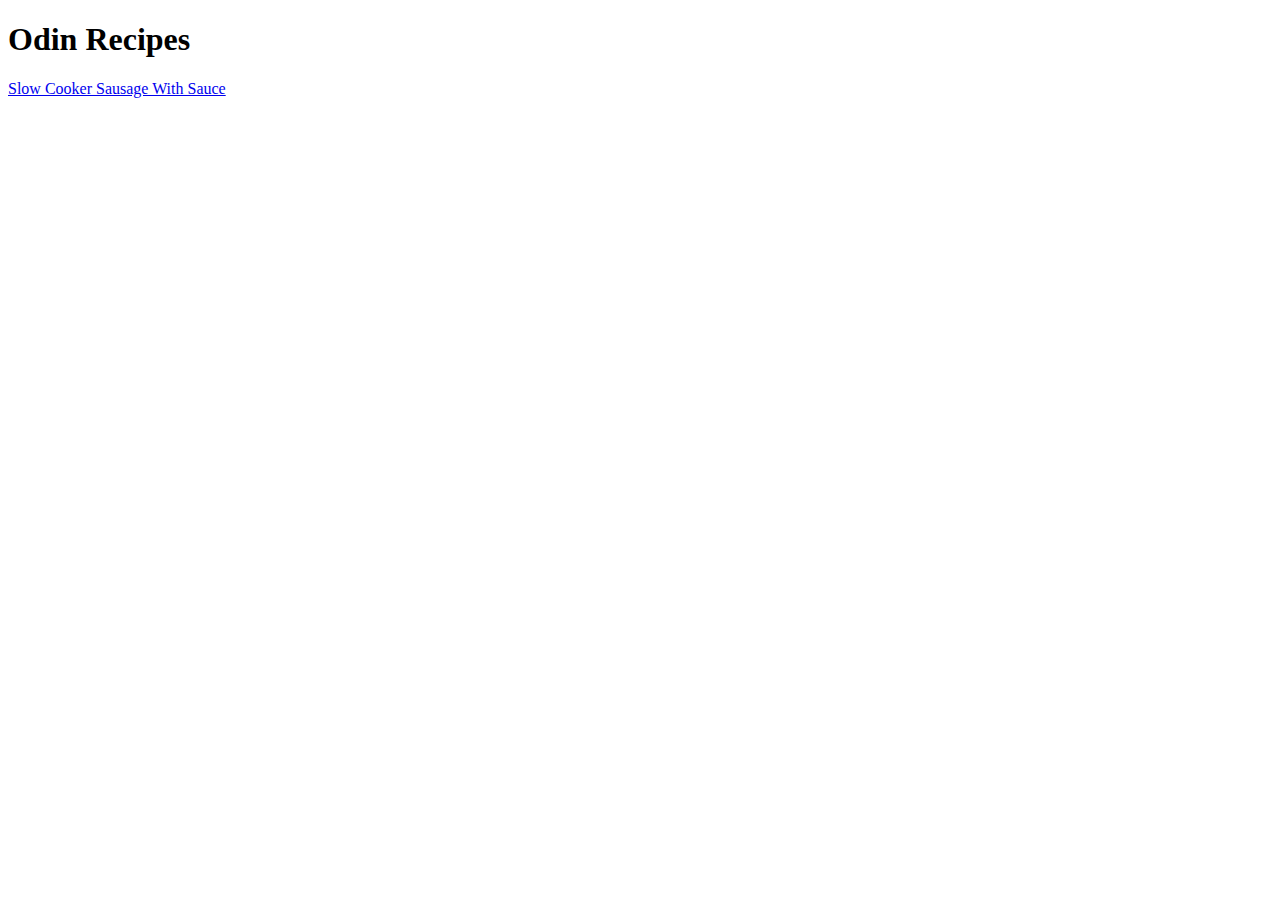
==== index.html @ 8bb9fc7f "Add the title for the sausage recipe" ====
<!DOCTYPE html>
<html lang="en">
    <head>
        <meta charset="UTF-8">
        <title>Odin Recipes</title>
    </head>
    <body>
        <h1>Odin Recipes</h1>

        <a href="recipes/slow-cooker-sausage-with-sauce.html">Slow Cooker Sausage With Sauce</a>
    </body>
</html>
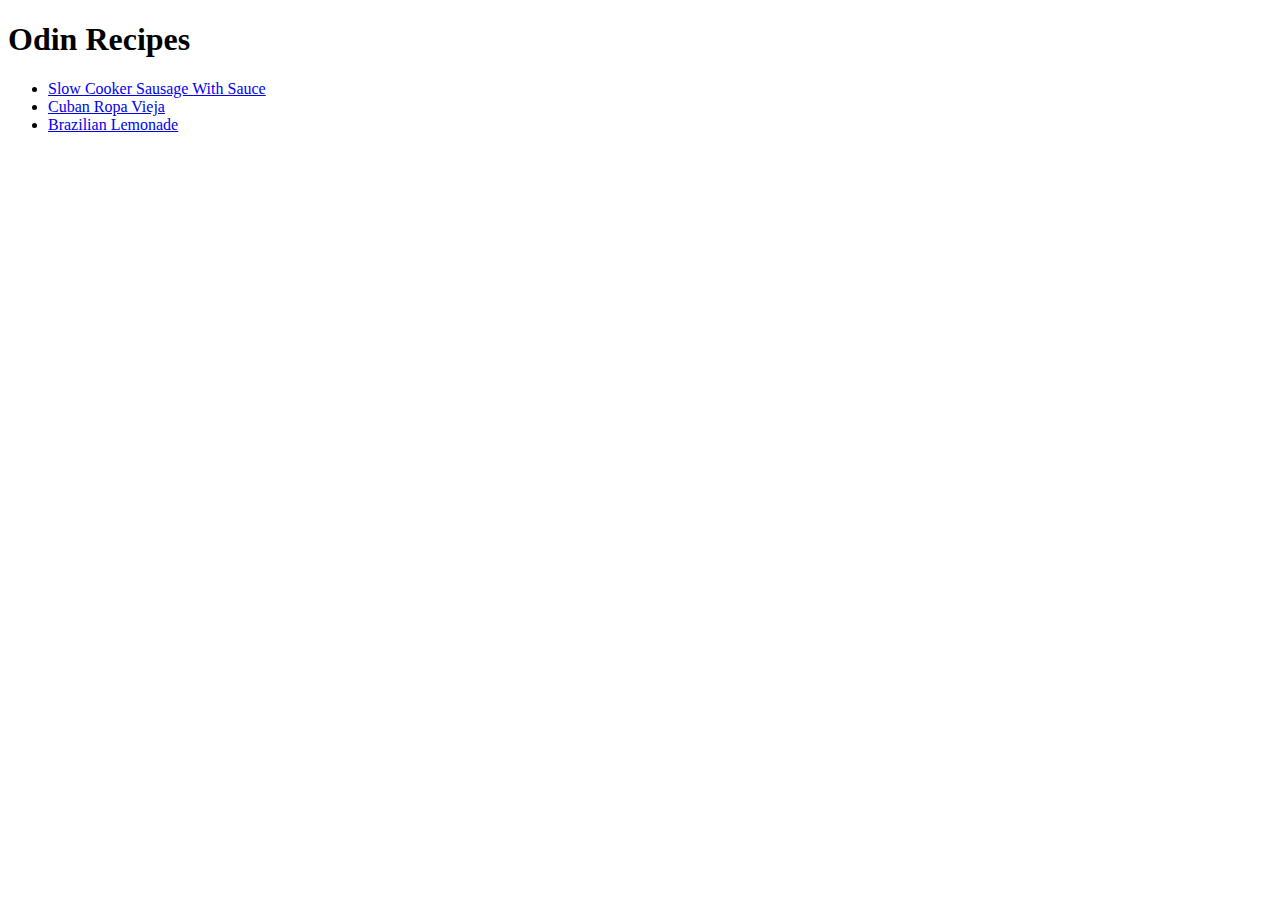
==== commit 3acd69e2: "Add the Cuban Ropa and Brazilian Lemonade recipes" ====
--- a/index.html
+++ b/index.html
@@ -7,6 +7,11 @@
     <body>
         <h1>Odin Recipes</h1>
 
-        <a href="recipes/slow-cooker-sausage-with-sauce.html">Slow Cooker Sausage With Sauce</a>
+        <ul>
+            <li><a href="./recipes/slow-cooker-sausage-with-sauce.html">Slow Cooker Sausage With Sauce</a></li>
+            <li><a href="./recipes/cuban-ropa-vieja.html">Cuban Ropa Vieja</a></li>
+            <li><a href="./recipes/brazilian-lemonade.html">Brazilian Lemonade</a></li>
+        </ul>
+        
     </body>
 </html>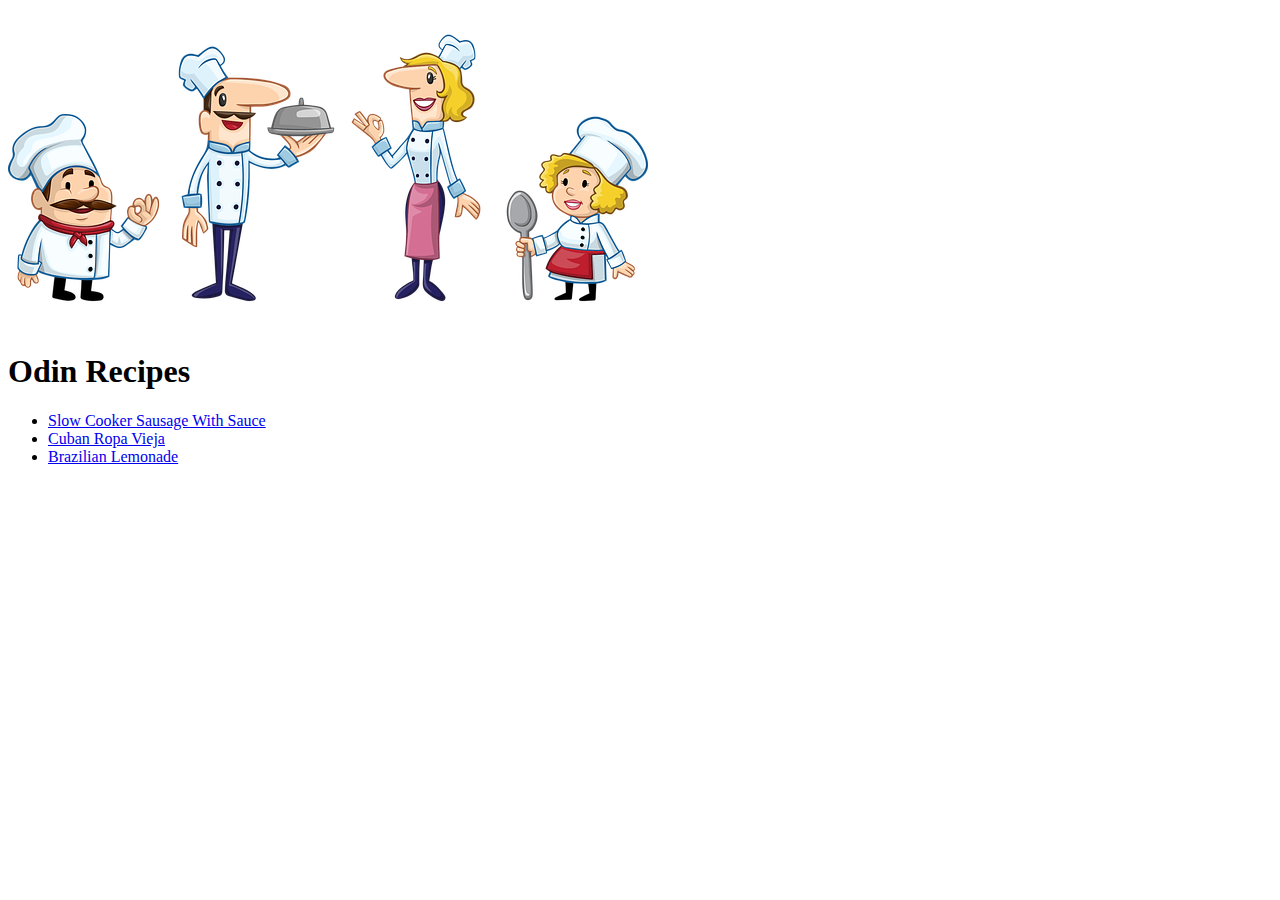
==== commit 1365f04e: "Add a image with chefs in the home page" ====
--- a/index.html
+++ b/index.html
@@ -5,6 +5,9 @@
         <title>Odin Recipes</title>
     </head>
     <body>
+
+        <img src="img/chef.png" alt="Image containing four chefs">
+        
         <h1>Odin Recipes</h1>
 
         <ul>
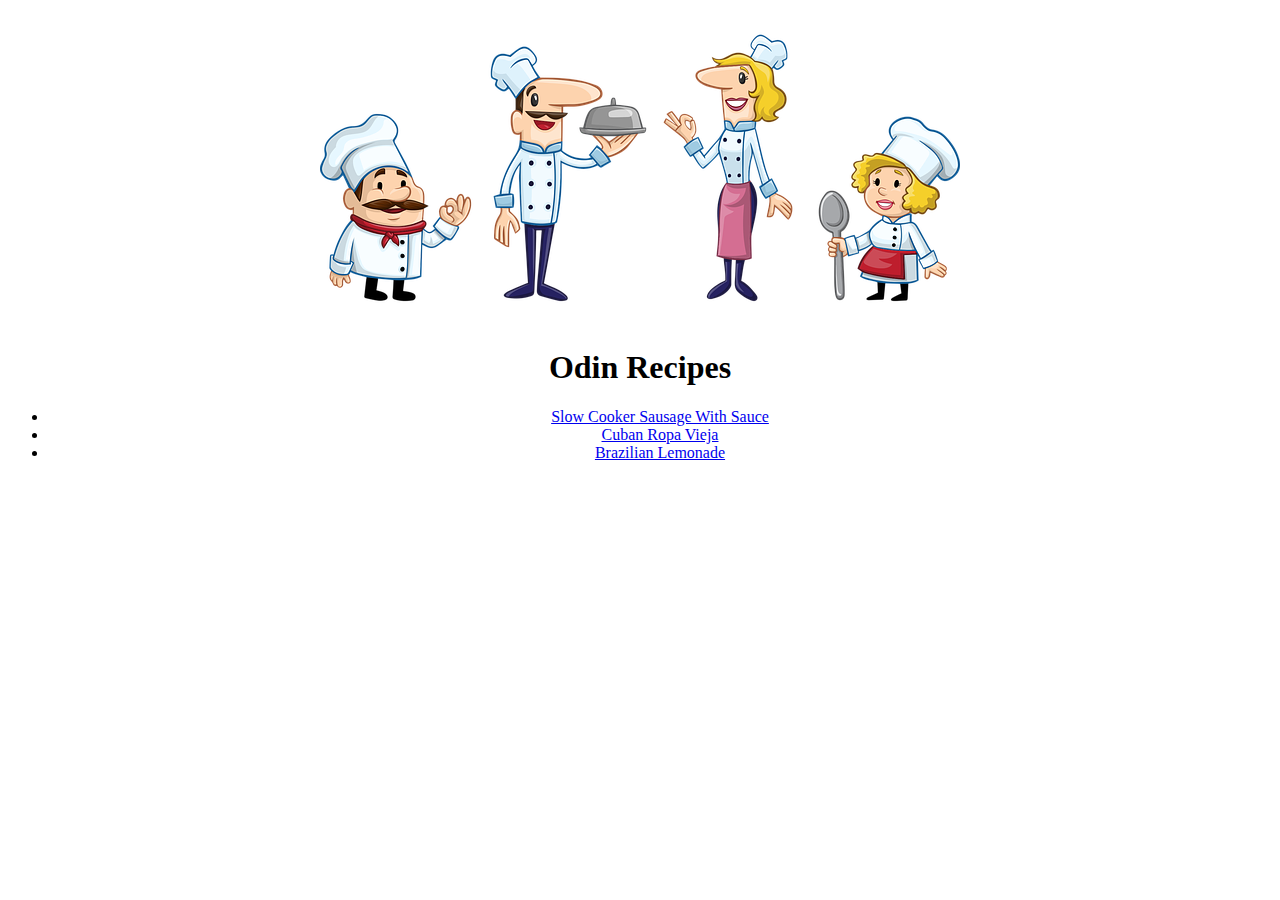
==== commit 12a6b757: "Align the elements" ====
--- a/index.html
+++ b/index.html
@@ -3,10 +3,11 @@
     <head>
         <meta charset="UTF-8">
         <title>Odin Recipes</title>
+        <link rel="stylesheet" href="./css/styles.css">
     </head>
     <body>
 
-        <img src="img/chef.png" alt="Image containing four chefs">
+        <img src="./img/chef.png" alt="Image containing four chefs">
         
         <h1>Odin Recipes</h1>
 
--- a/css/styles.css
+++ b/css/styles.css
@@ -0,0 +1,12 @@
+img {
+    display: block;
+    margin: 0 auto;
+}
+
+h1 {
+    text-align: center;
+}
+
+ul li {
+    text-align: center;
+}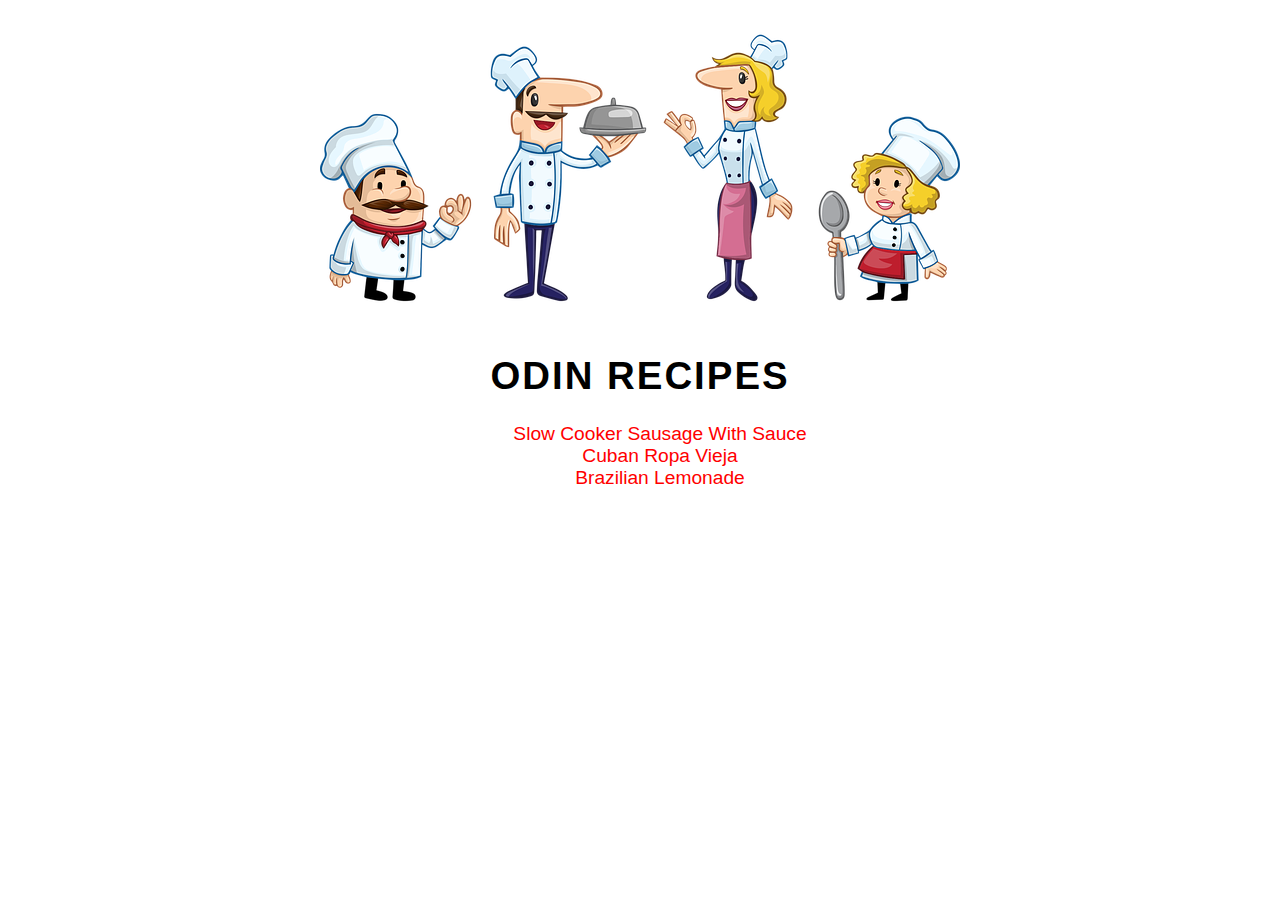
==== commit baef39d0: "Add classes to homepage elements" ====
--- a/index.html
+++ b/index.html
@@ -7,11 +7,11 @@
     </head>
     <body>
 
-        <img src="./img/chef.png" alt="Image containing four chefs">
+        <img src="./img/chef.png" class="picture" alt="Image containing four chefs">
         
-        <h1>Odin Recipes</h1>
+        <h1 class="home-title">Odin Recipes</h1>
 
-        <ul>
+        <ul class="link-list">
             <li><a href="./recipes/slow-cooker-sausage-with-sauce.html">Slow Cooker Sausage With Sauce</a></li>
             <li><a href="./recipes/cuban-ropa-vieja.html">Cuban Ropa Vieja</a></li>
             <li><a href="./recipes/brazilian-lemonade.html">Brazilian Lemonade</a></li>
--- a/css/styles.css
+++ b/css/styles.css
@@ -1,12 +1,32 @@
-img {
+body {
+    font-size: 1.2em;
+    font-family: 'Trebuchet MS', Arial, sans-serif;
+}
+
+.picture {
     display: block;
     margin: 0 auto;
+    width: 640px;
+    height: auto;
 }
 
-h1 {
+.home-title {
     text-align: center;
+    text-transform: uppercase;
+    letter-spacing: 2px;
 }
 
-ul li {
+.link-list li {
     text-align: center;
+    list-style-type: none;
+}
+
+.link-list a {
+    color: red;
+    text-decoration: none;
+}
+
+.link-list a:hover {
+    border-left: 5px solid red;
+    padding-left: 5px;
 }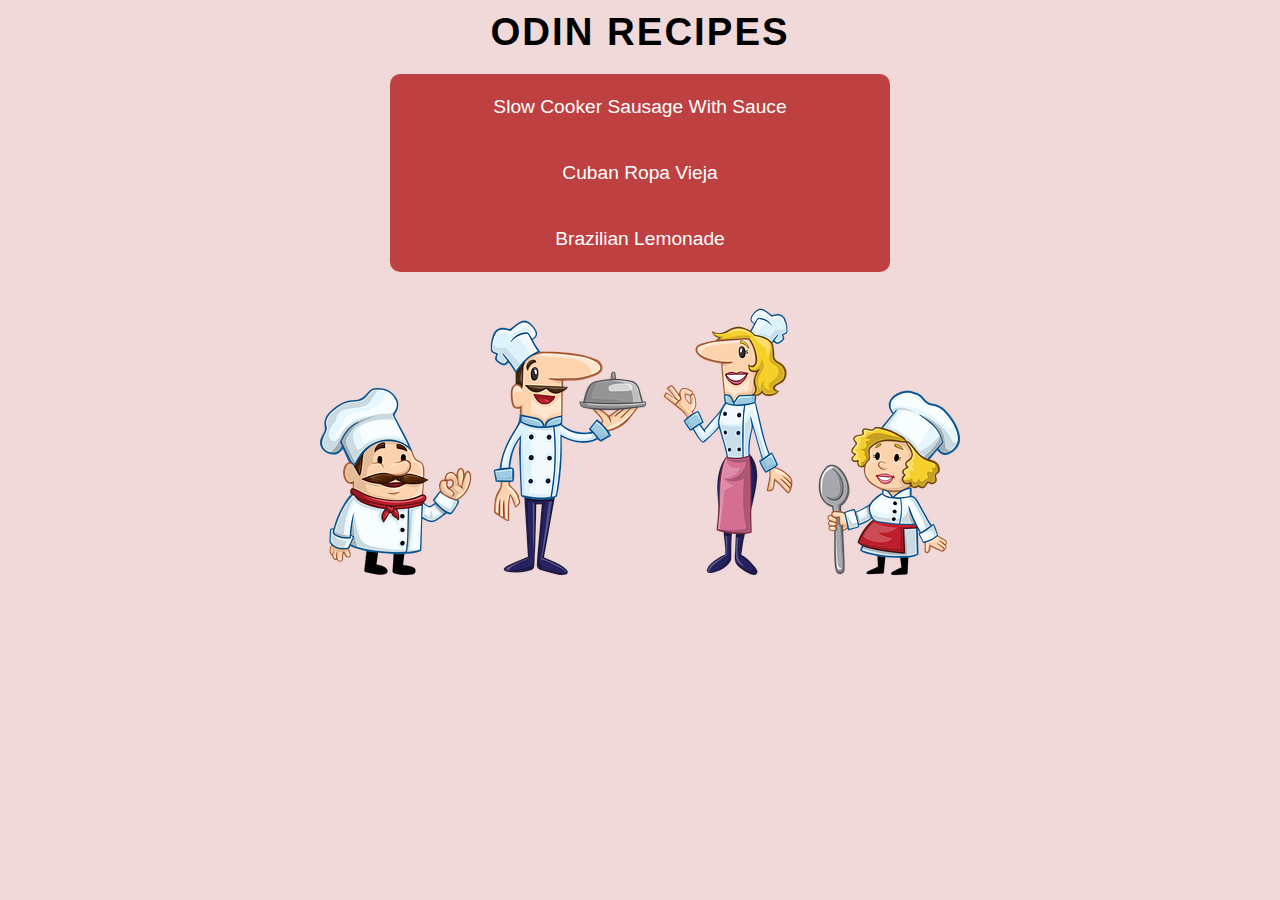
==== commit 429ef022: "Rearrange the elements on the page" ====
--- a/index.html
+++ b/index.html
@@ -7,15 +7,15 @@
     </head>
     <body>
 
-        <img src="./img/chef.png" class="picture" alt="Image containing four chefs">
-        
         <h1 class="home-title">Odin Recipes</h1>
 
         <ul class="link-list">
-            <li><a href="./recipes/slow-cooker-sausage-with-sauce.html">Slow Cooker Sausage With Sauce</a></li>
+            <li class="round-top"><a href="./recipes/slow-cooker-sausage-with-sauce.html">Slow Cooker Sausage With Sauce</a></li>
             <li><a href="./recipes/cuban-ropa-vieja.html">Cuban Ropa Vieja</a></li>
-            <li><a href="./recipes/brazilian-lemonade.html">Brazilian Lemonade</a></li>
+            <li class="round-bottom"><a href="./recipes/brazilian-lemonade.html">Brazilian Lemonade</a></li>
         </ul>
-        
+
+        <img src="./img/chef.png" class="chef-image" alt="Image containing four chefs">
+                
     </body>
 </html>--- a/css/styles.css
+++ b/css/styles.css
@@ -1,32 +1,103 @@
+* {
+    padding: 0;
+    margin: 0;
+}
+
 body {
     font-size: 1.2em;
     font-family: 'Trebuchet MS', Arial, sans-serif;
+    background-color: hsl(0, 50%, 90%);
 }
 
-.picture {
+.prev-next-links {
+    display: flex;
+    justify-content: space-around;
+}
+
+.prev-next-links li {
+    list-style-type: none;
+}
+
+.prev-next-links li a {
+    color: #444;
+    letter-spacing: 1px;
+    text-decoration: none;
+}
+
+.prev-next-links li a:hover {
+    border-bottom: 3px solid #444;
+}
+
+.chef-image {
+    width: 640px;
+}
+
+.recipe-image {
+    width: 400px;
+}
+
+.chef-image,
+.recipe-image {
     display: block;
     margin: 0 auto;
-    width: 640px;
     height: auto;
 }
 
+.rectangle {
+    height: 300px;
+    width: auto;
+}
+
+.card {
+    background-color: #FCCC8Da9;
+    width: 70%;
+    margin: 0 auto;
+    padding: 25px;
+    border-radius: 25px;
+    box-shadow: 0 0 15px rgba(0, 0, 0, 0.5);
+}
+
 .home-title {
-    text-align: center;
     text-transform: uppercase;
     letter-spacing: 2px;
+    padding: 10px;
+    margin-bottom: 10px;
+}
+
+.home-title,
+.recipe-title {
+    text-align: center;
+}
+
+.link-list {
+    margin-bottom: 10px;
+    width: 500px;
+    margin-left: auto;
+    margin-right: auto;
 }
 
 .link-list li {
     text-align: center;
     list-style-type: none;
+    border: 2px solid transparent;
+    background-color: hsla(0, 50%, 50%, 1);
+    padding: 20px;
+}
+
+.link-list li:hover {
+    border-top: 2px solid #fff;
+    border-bottom: 2px solid #fff;
 }
 
 .link-list a {
-    color: red;
+    color: #fff;
     text-decoration: none;
 }
 
-.link-list a:hover {
-    border-left: 5px solid red;
-    padding-left: 5px;
+.link-list .round-top {
+    border-radius: 10px 10px 0 0;
+}
+
+.link-list .round-bottom {
+    border-radius: 0 0 10px 10px;
 }